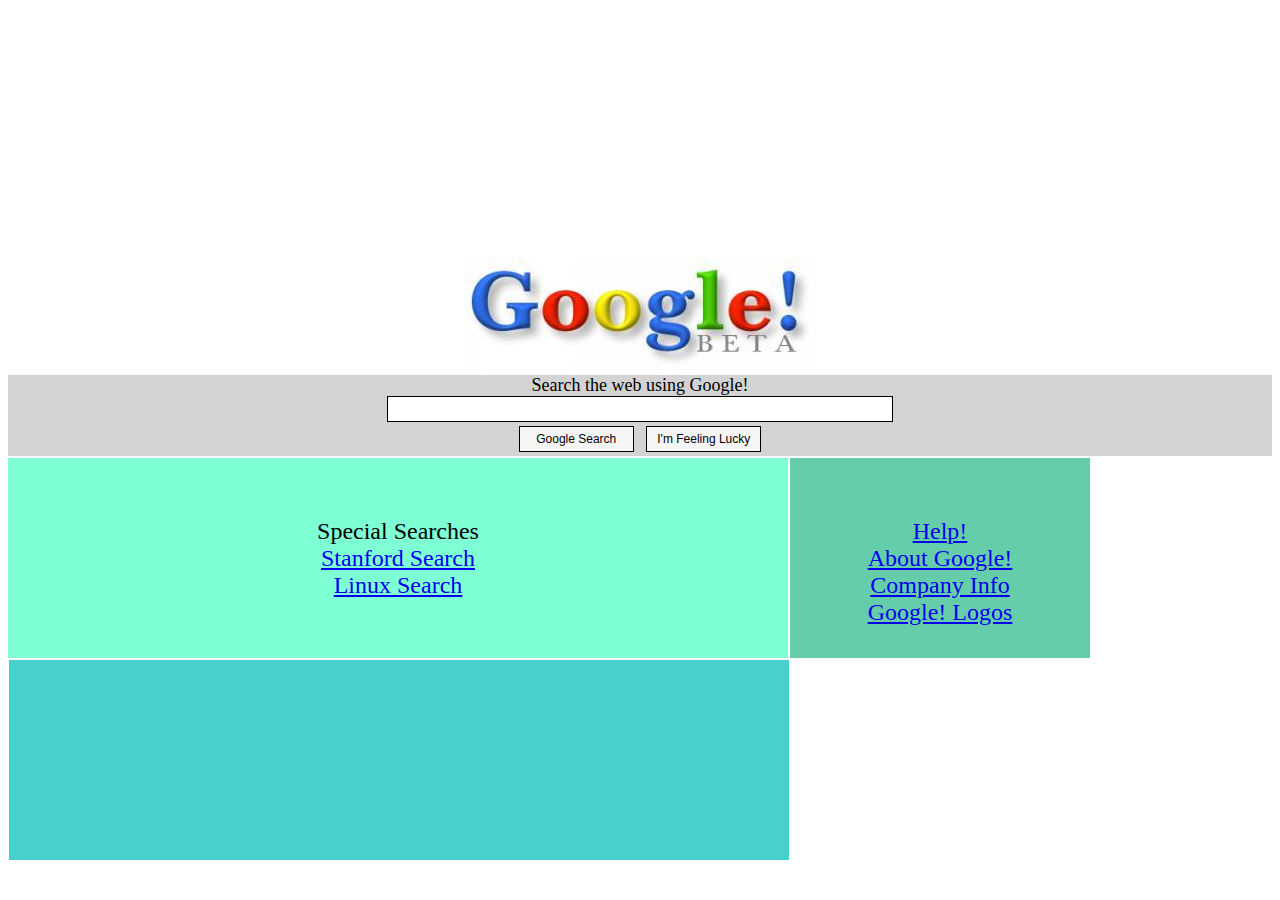
==== index.html @ a71ae260 "First Commit" ====
<!DOCTYPE html>
<html lang="en">
<head>
    <meta charset="UTF-8">
    <meta http-equiv="X-UA-Compatible" content="IE=edge">
    <meta name="viewport" content="width=device-width, initial-scale=1.0">
    <link rel="stylesheet" href="css/google-beta.css">
    <title>Google - Beta</title>
</head>
<body>
    <div align="center">
        <img class="margin-top" src="/images/google.jpg" alt="google-beta-image">
    </div>

    <div class="middle-part" align="center">
        Search the web using Google!
        <div class="bar">
            <input class="searchbar" type="text" tittle="search">
            <a href="#"></a>
        </div>
        <button class="button" type="button">Google Search</button>
        <button class="button" type="button">I'm Feeling Lucky</button>
    </div>

    <div class="bottom-part">
        <div class="fixing">
            Special Searches
            <br>
            <a href="https://www.stanford.edu/search/">Stanford Search</a>
            <br>
            <a href="https://www.linuxfoundation.org/blog/classic-sysadmin-how-to-search-for-files-from-the-linux-command-line/">Linux Search</a>
        </div>
    </div>
    <div class="bottom-part-two">
        <div class="fixing">
            <a href="https://support.google.com">Help!</a> <br>
            <a href="https://about.google">About Google!</a> <br>
            <a href="https://en.wikipedia.org/wiki/Google#:~:text=Google%20LLC%20is%20an%20American,computing%2C%20software%2C%20and%20hardware.">Company Info</a> <br>
            <a href="https://www.google.com/doodles">Google! Logos</a>
        </div> 
    </div>
    <div class="bottom-part-three">
        <div class="fixing">

        </div>
    </div>
</body>
</html>
---- css/google-beta.css ----
.margin-top{
    margin-top: 250px; 
}

.middle-part{
    background-color:lightgrey;
    font-size: large;
}

.bar{
    margin:0 auto;
    width:504px;
    border:0.25px solid black;
  }

.searchbar{
    height:22px;
    border:none;
    width:500px;
    font-size:16px;
    outline: none;
  }

.button{
    background-color: #f5f5f5;
    border:0.25px solid black;
    font-size:12px;
    padding: 5px 8px;
    margin:4px;
    outline:none;
    width:115px;
  } 

  .button:focus{
    border:1px solid #4885ed;
    padding: 5px 8px;
  }

  .bottom-part{
      background-color:aquamarine;
      width: 780px;
      height: 200px;
      float: left;
      margin-top: 2px;
      margin-right: 1px;
  }

  .bottom-part-two{
    background-color:mediumaquamarine;
    width: 300px;
    height: 200px;
    float: left;
    margin-top: 2px;
    margin-left: 1px;
    margin-right: 1px;
  }

  .bottom-part-three{
    background-color: mediumturquoise;
    width: 780px;
    height: 200px;
    float: left;
    margin-top: 2px;
    margin-left: 1px;
  }

  .fixing{
    font-size:x-large;
    text-align: center;
    margin-top: 60px;
  }
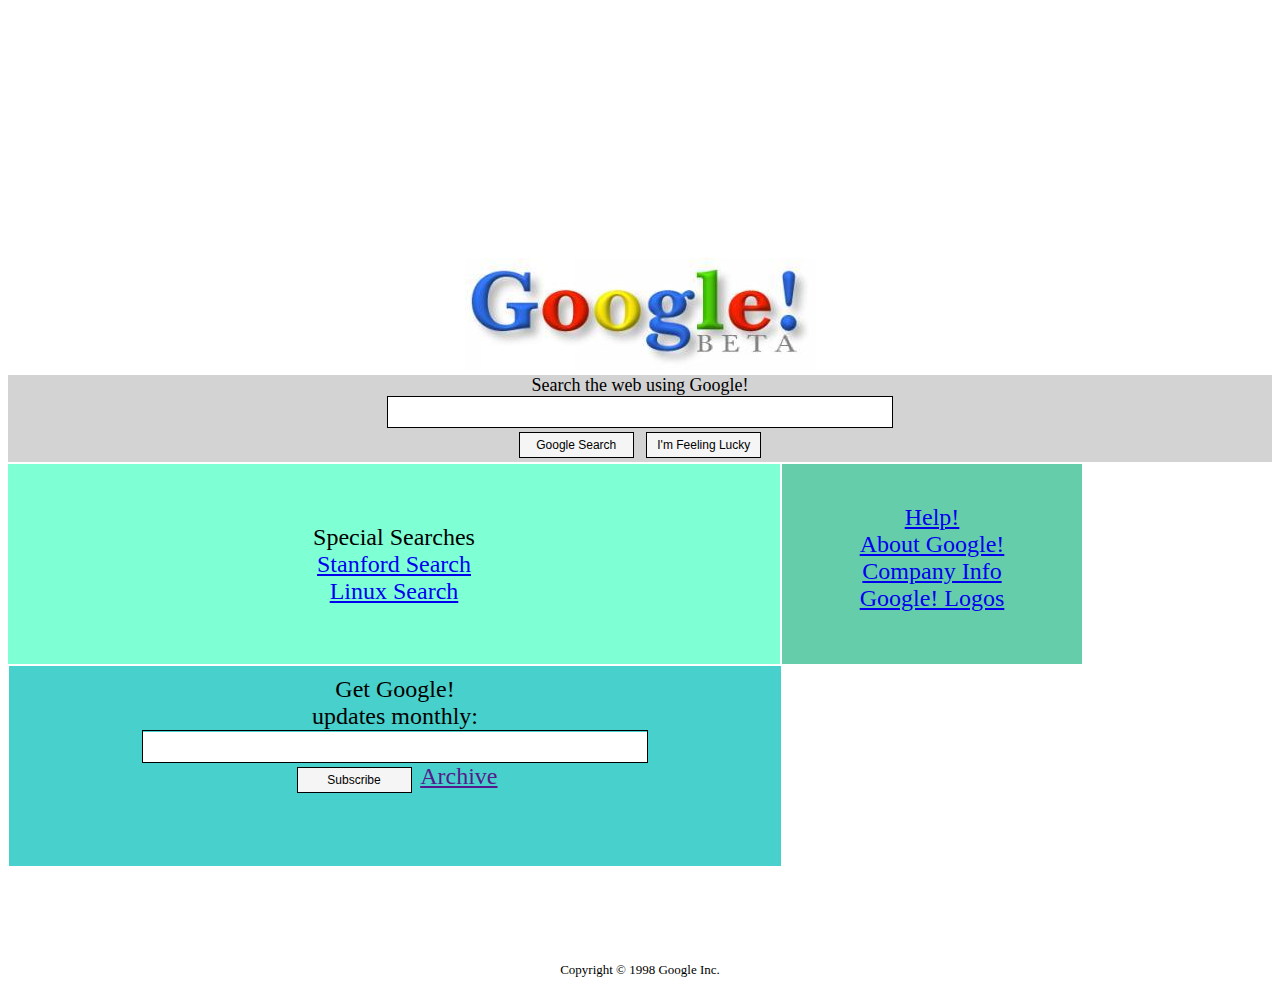
==== commit 23b2790b: "Final Commit" ====
--- a/index.html
+++ b/index.html
@@ -23,7 +23,7 @@
     </div>
 
     <div class="bottom-part">
-        <div class="fixing">
+        <div class="fixing margin-60px">
             Special Searches
             <br>
             <a href="https://www.stanford.edu/search/">Stanford Search</a>
@@ -32,7 +32,7 @@
         </div>
     </div>
     <div class="bottom-part-two">
-        <div class="fixing">
+        <div class="fixing margin-40px">
             <a href="https://support.google.com">Help!</a> <br>
             <a href="https://about.google">About Google!</a> <br>
             <a href="https://en.wikipedia.org/wiki/Google#:~:text=Google%20LLC%20is%20an%20American,computing%2C%20software%2C%20and%20hardware.">Company Info</a> <br>
@@ -40,9 +40,20 @@
         </div> 
     </div>
     <div class="bottom-part-three">
-        <div class="fixing">
+        <div class="fixing margin-10px">
+            Get Google! <br> updates monthly:
+            <div class="bar">
+                <input class="searchbar" type="text" tittle="search">
+                <a href="#"></a>
+            </div>
 
+            <button class="button" type="button">Subscribe</button>
+            <a href="">Archive</a>
         </div>
+    </div>
+
+    <div class="footer" align="center">
+        Copyright © 1998 Google Inc.
     </div>
 </body>
 </html>--- a/css/google-beta.css
+++ b/css/google-beta.css
@@ -14,10 +14,10 @@
   }
 
 .searchbar{
-    height:22px;
+    height:28px;
     border:none;
     width:500px;
-    font-size:16px;
+    font-size:15px;
     outline: none;
   }
 
@@ -38,7 +38,7 @@
 
   .bottom-part{
       background-color:aquamarine;
-      width: 780px;
+      width: 772px;
       height: 200px;
       float: left;
       margin-top: 2px;
@@ -57,7 +57,7 @@
 
   .bottom-part-three{
     background-color: mediumturquoise;
-    width: 780px;
+    width: 772px;
     height: 200px;
     float: left;
     margin-top: 2px;
@@ -67,5 +67,22 @@
   .fixing{
     font-size:x-large;
     text-align: center;
+  }
+
+  .margin-60px{
     margin-top: 60px;
   }
+
+  .margin-40px{
+    margin-top: 40px;
+  }
+
+  .margin-10px{
+    margin-top: 10px;
+  }
+
+  .footer{
+    margin-top: 500px;
+    font-size: small;
+    
+  }